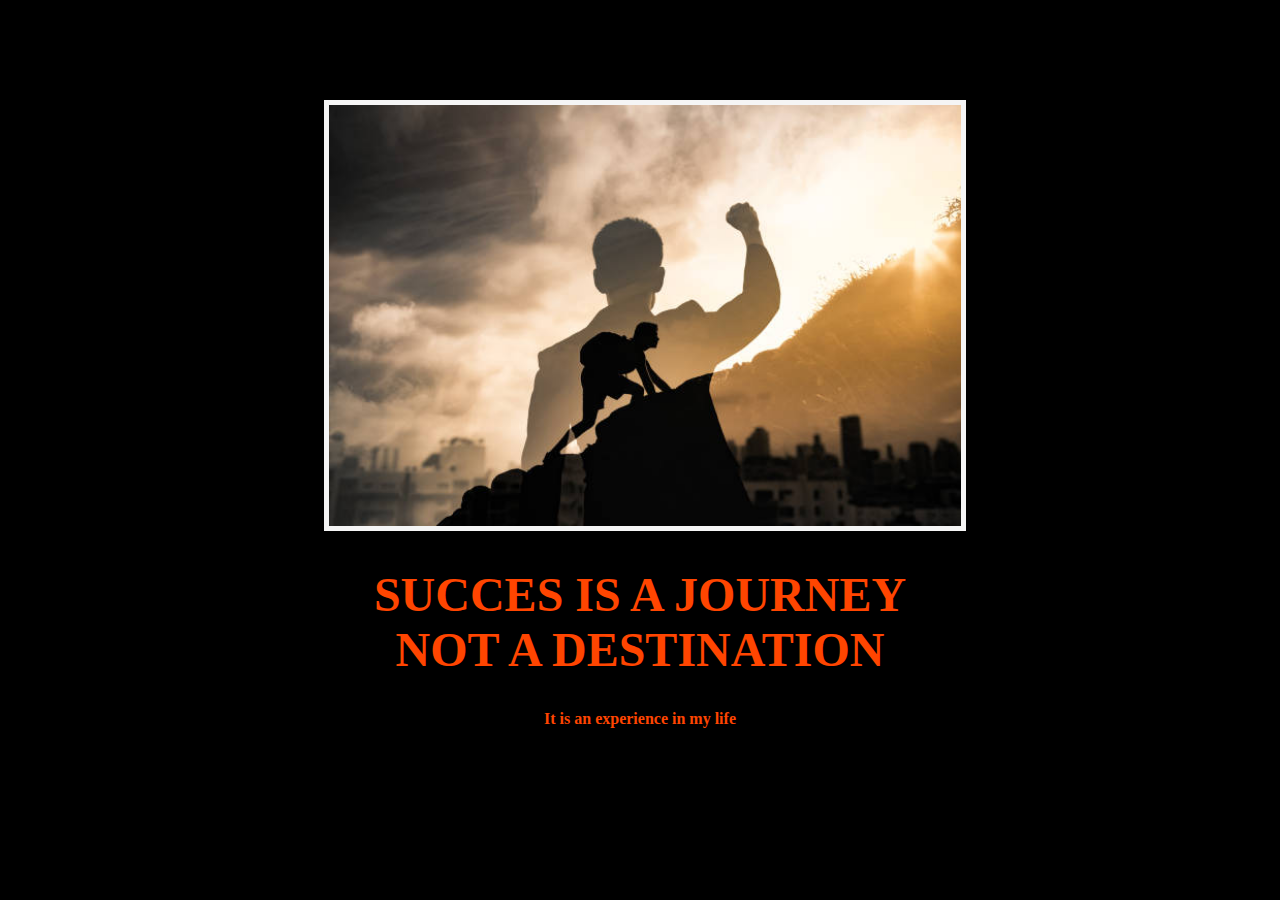
==== index.html @ 5b529f3f "Update and rename css.html to index.html" ====
<!DOCTYPE html>
<html lang="en">
<head>
    <meta charset="UTF-8">
    <meta name="viewport" content="width=device-width, initial-scale=1.0">
    <title>motivational post website</title>
    <link rel="stylesheet" href="./style.css">
    <link rel="preconnect" href="https://fonts.googleapis.com">
    <link rel="preconnect" href="https://fonts.gstatic.com"crossorgin>
    <link rel="preconnect" href="https://fonts.googleapis.com/css2?family=Libre+Baskerville&display=swap" rel="stylesheet">

</head>
<body>
    <div class="poster"divclass>
        <img class="motivationimg" src="./istockphoto-1264156957-612x612.jpg" alt="succes">
        <h1>SUCCES IS A JOURNEY <br>NOT A DESTINATION</h1>
        <p>
            <h4>It is an experience in my life</h4>
           
        </p>
    </div>

 
</body>
</html>
---- style.css ----
body {
  background-color: black;
}

h1 {
  color:orangered ;
  font-size: 3rem;
}

h5 {
  color:orangered;
}

.poster {
  width: 50%;
  margin-left: 25%;
  margin-top: 100px;
  color: orangered;
  font-family: "Libre Baskerville", serif;
  text-align: center;
  border-radius: 50%;
}
 

.motivationimg {
 width: 100%;
border:5px solid whitesmoke;

 

}
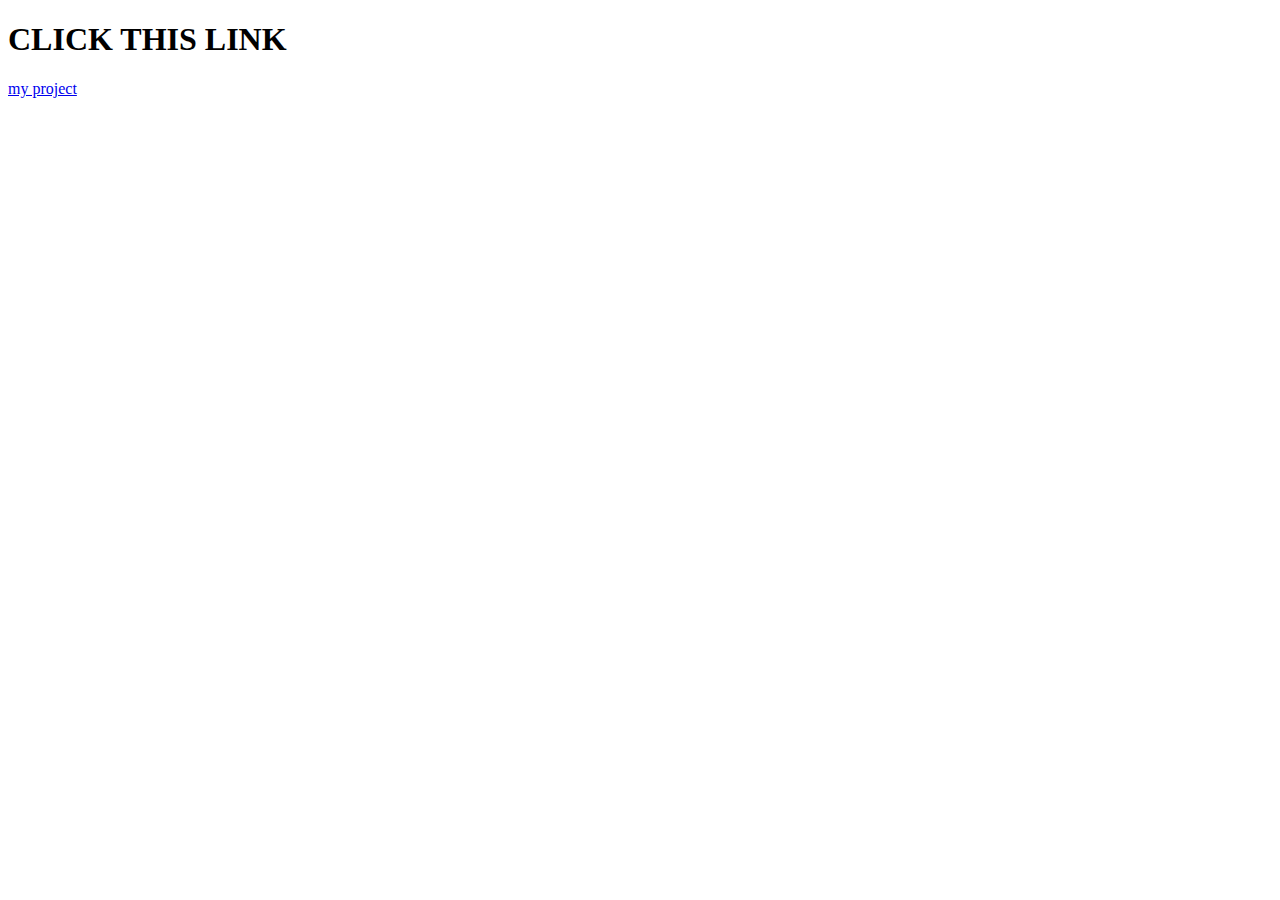
==== commit 797a8eb7: "Update and rename eee.html to index.html" ====
--- a/index.html
+++ b/index.html
@@ -3,23 +3,11 @@
 <head>
     <meta charset="UTF-8">
     <meta name="viewport" content="width=device-width, initial-scale=1.0">
-    <title>motivational post website</title>
-    <link rel="stylesheet" href="./style.css">
-    <link rel="preconnect" href="https://fonts.googleapis.com">
-    <link rel="preconnect" href="https://fonts.gstatic.com"crossorgin>
-    <link rel="preconnect" href="https://fonts.googleapis.com/css2?family=Libre+Baskerville&display=swap" rel="stylesheet">
-
+    <title>motivation img</title>
 </head>
 <body>
-    <div class="poster"divclass>
-        <img class="motivationimg" src="./istockphoto-1264156957-612x612.jpg" alt="succes">
-        <h1>SUCCES IS A JOURNEY <br>NOT A DESTINATION</h1>
-        <p>
-            <h4>It is an experience in my life</h4>
-           
-        </p>
-    </div>
-
- 
+    <h1>CLICK THIS LINK</h1>
+    <a href="./css.html">my project</a>
+    
 </body>
 </html>
